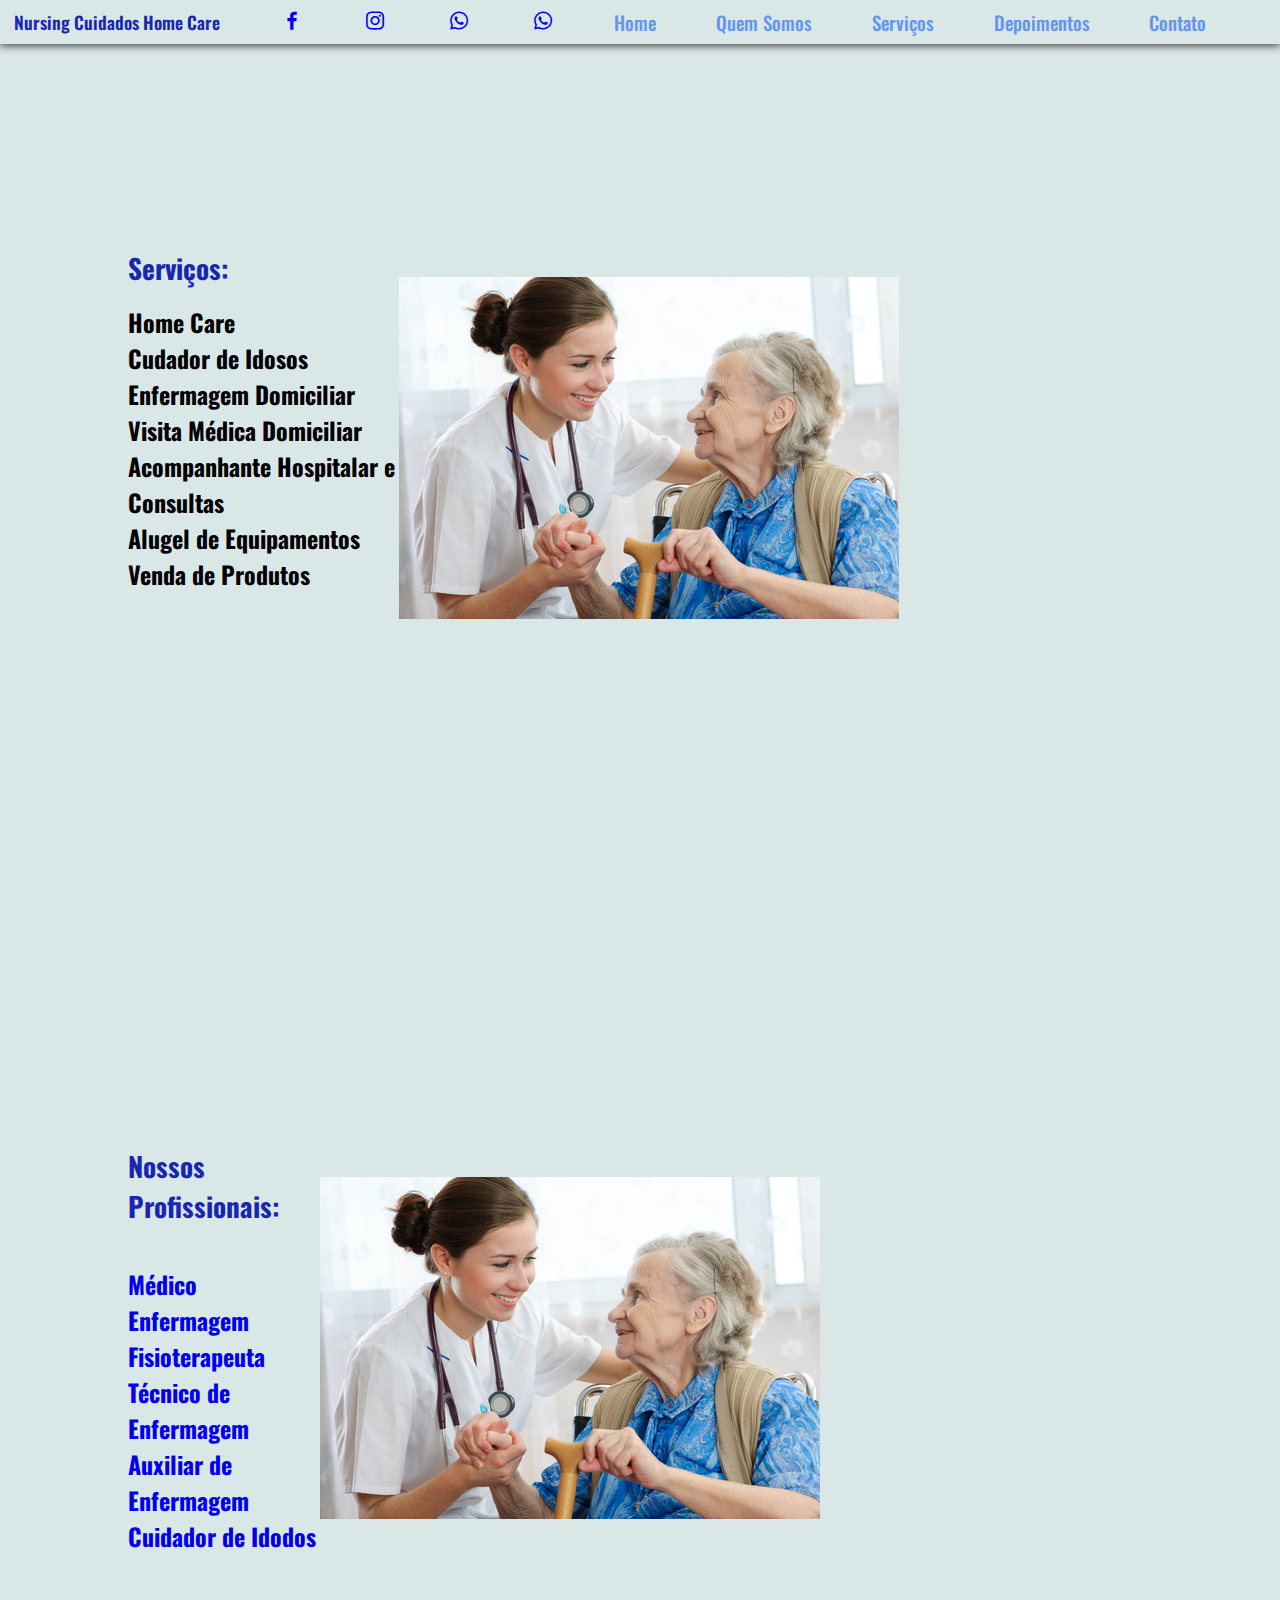
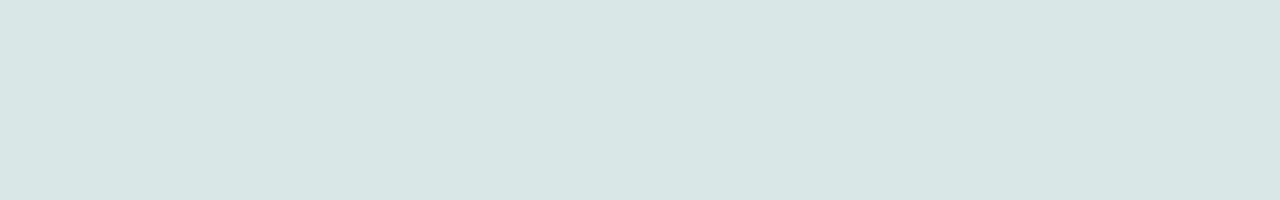
==== servico.html @ b155d70f "Nursing Home Care" ====
<!DOCTYPE html>
<html lang="pt-br">
<head>
    <meta charset="UTF-8">
    <meta http-equiv="X-UA-Compatible" content="IE=edge">
    <meta name="viewport" content="width=device-width, initial-scale=1.0">
    <title>Serviços Home Care</title>
    <link rel="stylesheet" href="style.css">
    <link href='https://unpkg.com/boxicons@2.1.4/css/boxicons.min.css' rel='stylesheet'>
    <link rel="shortcut icon" href="favicon.ico" type="image/x-icon">
    <link rel="preconnect" href="https://fonts.googleapis.com">
    <link rel="preconnect" href="https://fonts.gstatic.com" crossorigin>
    <link href="https://fonts.googleapis.com/css2?family=Oswald:wght@300&display=swap" rel="stylesheet">
</head>
<body>
    <header>
        <nav class="navigation">
            <a href="index.html" class="logo"><span>Nursing Cuidados Home Care</span></a>
            <a href="#"><i class='bx bxl-facebook'></i></a>
            <a href="#"><i class='bx bxl-instagram'></i></a>
            <a href="https://api.whatsapp.com/send?phone=5511952114958&text=uma%20mensagem%20" class="whatsApp" target="_blank"><i class='bx bxl-whatsapp'></i></a>
            <a href="https://api.whatsapp.com/send?phone=5511916338030&text=uma%20mensagem%20" class="whatsApp" target="_blank"><i class='bx bxl-whatsapp'></i></a>
            <ul class="nav-menu">
                <li class="nav-item"><a href="index.html">Home</a></li>
                <li class="nav-item"><a href="about.html">Quem Somos</a></li>
                <li class="nav-item"><a href="servico.html">Serviços</a></li>
                <li class="nav-item"><a href="#">Depoimentos</a></li>
                <li class="nav-item"><a href="contato.html">Contato</a></li><br>
            </ul>
            <div class="menu">

                <span class="menu-bar"></span>
                <span class="menu-bar"></span>
                <span class="menu-bar"></span>
            </div>
        </nav>
    </header>
    <section class="home">
        <div class="home-text">
            <h3 class="text-h4"><strong><p>Serviços:</p></strong></h3>
            <h2 class="text-h5"><p>Home Care</p>
                <p>Cudador de Idosos</p>
                <p>Enfermagem Domiciliar</p>
                <p>Visita Médica Domiciliar</p>
                <p>Acompanhante Hospitalar e Consultas</p>
                <p>Alugel de Equipamentos</p>
                <p>Venda de Produtos</p>
                <br></h2><br>
        </div>
        <div class="home-img">
            <img src="imagens/Nursing homes.jpg" alt="nursing">
        </div>
    </section>
    <main class="home">
        <div class="home-text">
            <strong><h4 class="text-h4">Nossos Profissionais:</h4></strong><br>
            <a href="#"><h3 class="text-h5">Médico</h3></a>
            <a href="#"><h3 class="text-h5">Enfermagem</h3></a>
            <a href="#"><h3 class="text-h5">Fisioterapeuta</h3></a>
            <a href="#"><h3 class="text-h5">Técnico de Enfermagem</h3></a>
            <a href="#"><h3 class="text-h5">Auxiliar de Enfermagem</h3></a>
            <a href="#"><h3 class="text-h5">Cuidador de Idodos</h3></a>
        </div>
        <div class="home-img">
            <img src="imagens/Nursing homes.jpg" alt="nursing" class="nursing">
        </div>
    </main>
    <script src="nursing.js"></script>
</body>
</html>
---- style.css ----
* {
    background-color: rgb(218, 231, 231);
    margin: 0;
    padding: 0;
    box-sizing: border-box;
    font-family: 'Oswald', sans-serif;
    list-style: none;
    text-decoration: none;
}
:root{
    --blue: #1827b3;
    --white: #FFFF;
    --dark: #000000;
}
body{
    color: var(--dark);
    background-color: var(--white);
}
.navigation{
    display: flex;
    align-items: center;
    justify-content: space-between;
    padding: 8px 14px;
    box-shadow: 0 0.1rem 0.5rem #1d1d1dcc;
    width: 100%;
    transition: all 0.5s;
    position: absolute;
}
.navigation .logo{
    color: var(--blue);
    font-size: 1.1rem;
    font-weight: 600;
}
.header nav a:hover{
    transition: all 0.5s;
    transform: translateY(-5px);
    color: coral;
}
.header nav a i:hover{
    transition: all 0.5s;
    transform: translateY(-5px);
    color: coral;
}
.logo span:hover{
    transition: all 0.5s;
    transform: translateY(-5px);
    color: coral;
}
.navigation ul {
    display: contents;
    align-items: center;
    gap: 5rem;
}
.navigation ul li a{
    color: cornflowerblue;
    font-size: 19px;
    font-weight: 500;
    transition: all 0.5s;
    transform: translateY(-5px);
}
.navigation ul li a:hover{
    color: coral;
    transition: all 0.5s;
    transform: translateY(-5px);
}
.navigation ul li a i:hover{
    color: coral;
    transition: all 0.5s;
    transform: translateY(-5px);
}
.navigation i{
    cursor: pointer;
    font-size: 1.5rem;
}
.menu{
    cursor: pointer;
    display: none;
}
.menu-bar{
    display: block;
    width: 30px;
    height: 4px;
    border-radius: 4px;
    background: var(--dark);
    margin: 5px auto;
    transition: all 0.3s;
}
.nav-item::after{
    content:0;
    width: 100%;
    height: 4px;
}
.menu-bar:nth-child(1),
.menu-bar:nth-child(3){
    background: var(--blue);
}
.home{
    width: 100%;
    height: 100vh;
    display: flex;
    align-items: center;
    justify-content: space-between;
    padding: 0px 10%;
}
.home-text{
    max-width: 37rem;
}
.home-text .text-h3{
    font-size: 1.5rem;
    color: var(--blue);
    margin-bottom: 1rem;
}
.home-text .text-h2{
    font-size: 1.5rem;
}
.home-text .text-h4{
    font-size: 1.7rem;
    color: var(--blue);
    margin-bottom: 1rem;
}
.home-text .text-h5{
    font-size: 1.5rem;
}
.home-btn{
    padding: 7px 8px;
    background: rgb(64, 64, 119);
    color: var(--white);
    border-radius:  10px;
    font-weight: 500;
    transition: 0.5s;

}
.home-btn:hover{
    transition: all 0.5s;
    transform: translateY(-5px);
    
    color: coral;
}
.logo:hover{
    transition: all 0.5s;
    transform: translateY(-5px); 
}
.nav-item:hover{
    transition: all 0.5s;
    transform: translateY(-5px);
}
.home-img{
    width: 100%;
    overflow: hidden;
    -moz-transition: all 0.5s;
    transition: all 0.5s;
}
.nursing:hover{
    -moz-transform: scale(1.0);
    transform: scale(1.1);
    transform: all 0.3ms;
}
@media (max-width:785px){
    .navigation{
        padding: 18px 20px;
    }
    .menu{
        display: block;
    }
    .menu.ativo .menu-bar:nth-child(1){
        transform: translateY(8px) rotate(45deg);
    }
    .menu.ativo .menu-bar:nth-child(2){
        opacity: 0;
    }
    .menu.ativo .menu-bar:nth-child(3){
        transform: translateY(-8px) rotate(-45deg);
    }
    .nav-menu{
        position: fixed;
        right: -100%;
        top: 70px;
        width: 100%;
        height: 100%;
        flex-direction: column;
        background: var(--white);
        gap: -10px;
        transition: 0.3s;
    }
    .nav-item{
        margin: 6px 0;
    }
}
.body-cont{
    background-color: rgb(0, 79, 110);
}
.main{
    text-align: center;
    margin-top: 50px;
}
.bar{
    border: none;
    color: #1827b3ec;
    padding: 20px;
    margin: 10px;
    font-size: 24px;
    border-radius: 10px;
    position: relative;
    box-sizing: border-box;
    cursor: pointer;
    transition: all 400ms ease;
}
.bar:before{
    content: '';
    position: absolute;
    top: 0px;
    left: 0px;
    width: 0px;
    height: 64px;
    background: #1827b36c;
    border-radius: 10px;
    transition: all 2s ease;
}
.bar:hover::before{
    width: 100%;
}
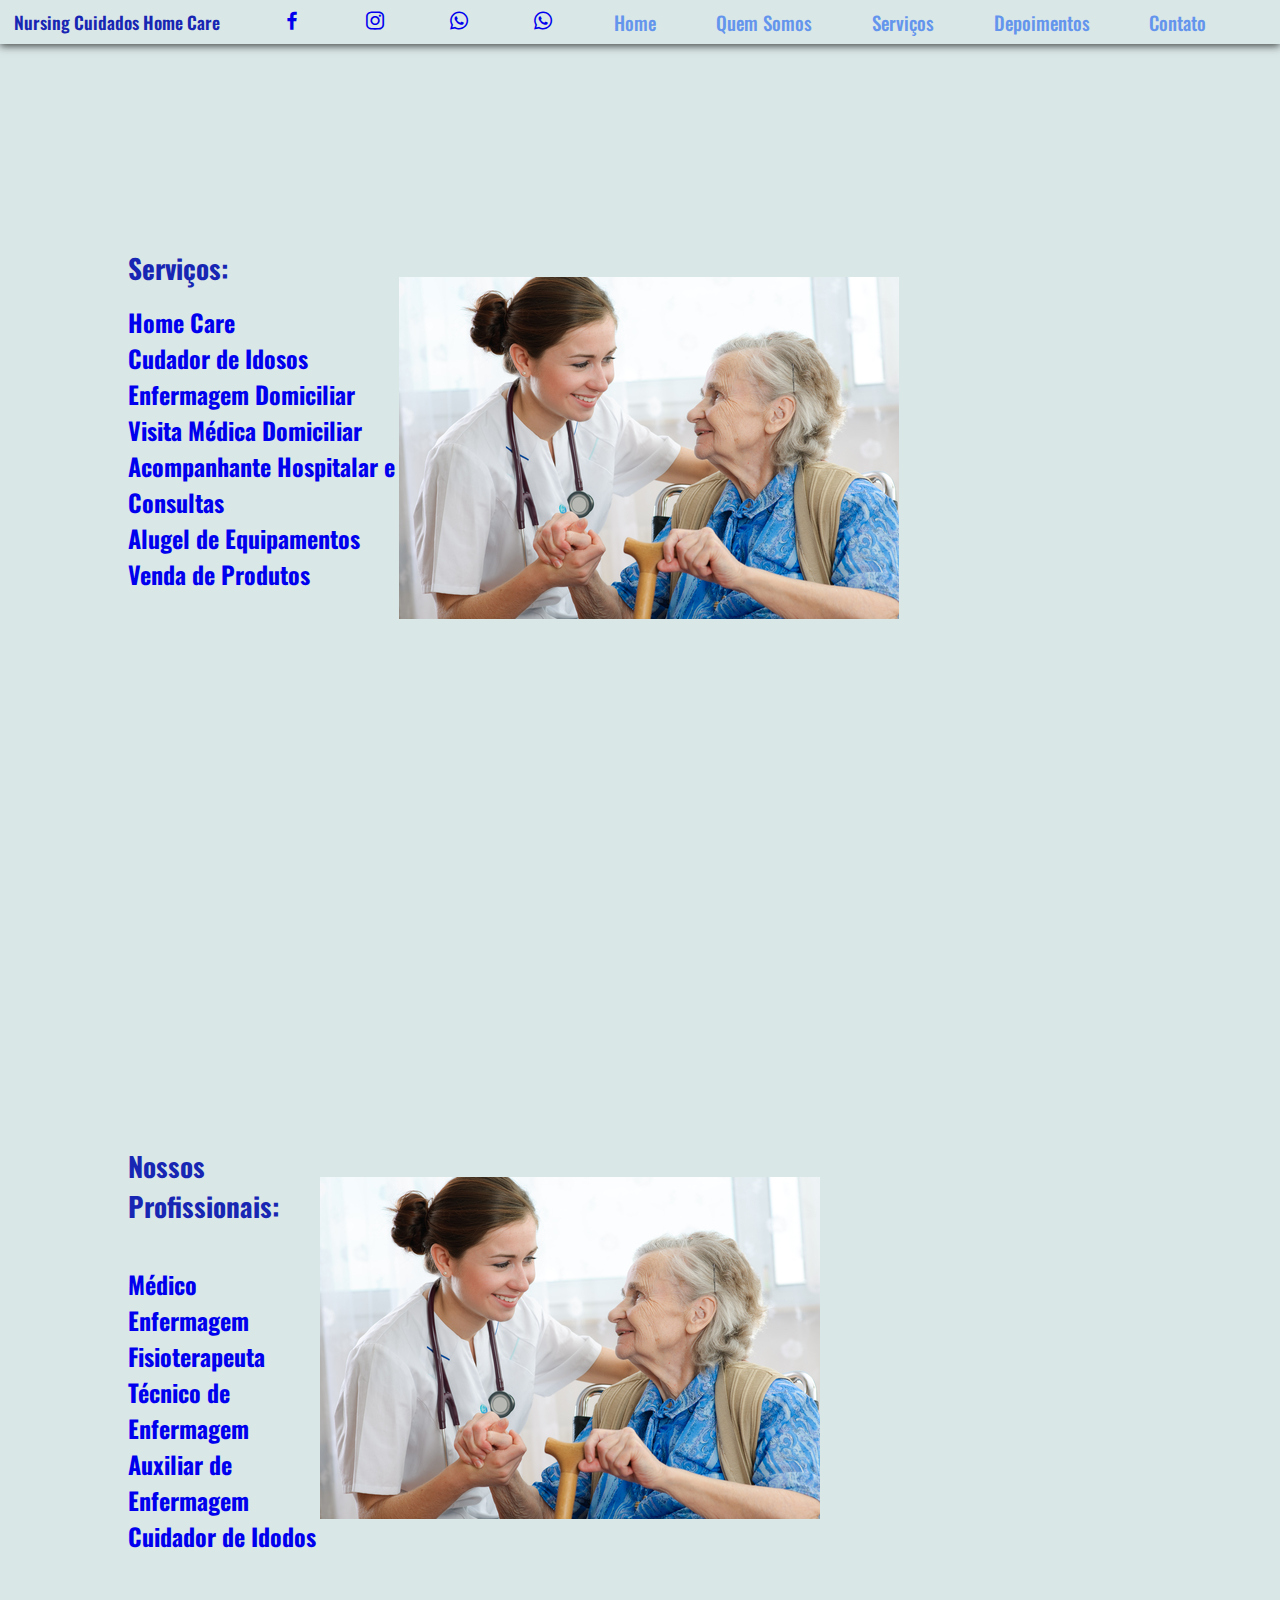
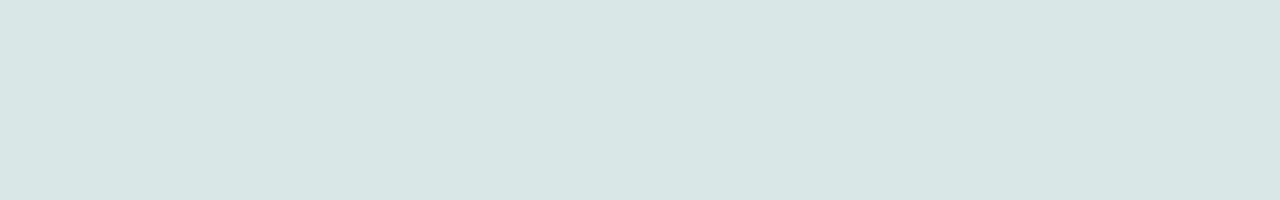
==== commit f146f103: "Site Nursing Home Care" ====
--- a/servico.html
+++ b/servico.html
@@ -38,13 +38,13 @@
     <section class="home">
         <div class="home-text">
             <h3 class="text-h4"><strong><p>Serviços:</p></strong></h3>
-            <h2 class="text-h5"><p>Home Care</p>
-                <p>Cudador de Idosos</p>
-                <p>Enfermagem Domiciliar</p>
-                <p>Visita Médica Domiciliar</p>
-                <p>Acompanhante Hospitalar e Consultas</p>
-                <p>Alugel de Equipamentos</p>
-                <p>Venda de Produtos</p>
+                <a href="#"><h2 class="text-h5"><p>Home Care</p></a>
+                <a href="#"><p>Cudador de Idosos</p></a>
+                <a href="#"><p>Enfermagem Domiciliar</p></a>
+                <a href="#"><p>Visita Médica Domiciliar</p></a>
+                <a href="#"><p>Acompanhante Hospitalar e Consultas</p></a>
+                <a href="#"><p>Alugel de Equipamentos</p></a>
+                <a href="#"><p>Venda de Produtos</p></a>
                 <br></h2><br>
         </div>
         <div class="home-img">
--- a/style.css
+++ b/style.css
@@ -188,6 +188,13 @@
 }
 .body-cont{
     background-color: rgb(0, 79, 110);
+}
+.autor{
+    text-align: right;
+    font-size: 10px;
+}
+.autor:hover{
+    color: coral;
 }
 .main{
     text-align: center;
